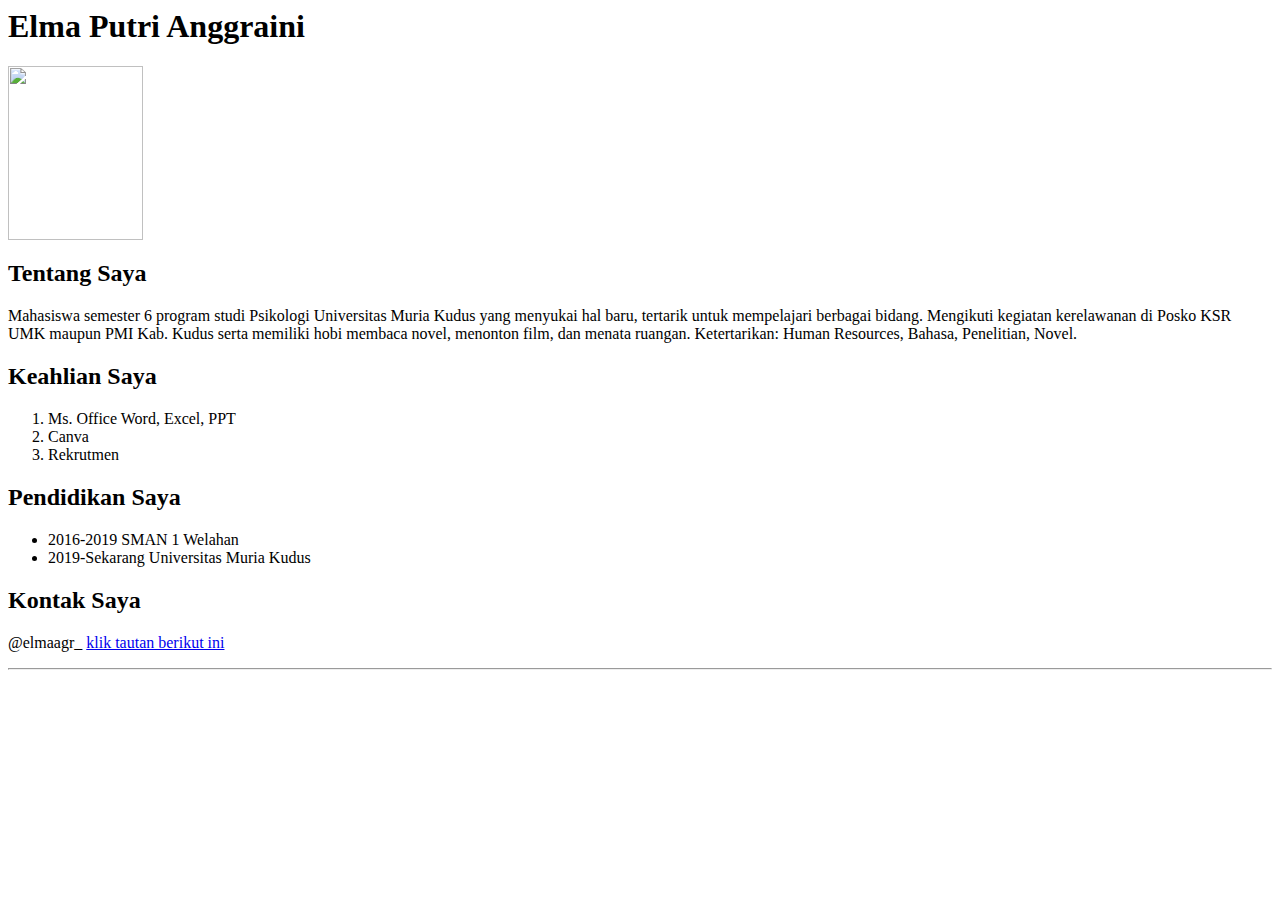
==== challengecv.html @ c7a8a7f8 "File Tambahan" ====
<html>
<head>
    <title>CV ELMA</title>
    <link rel="shortcut icon" href="img/image.png" type="image/x-icon">
</head>
<body>
    <h1>Elma Putri Anggraini</h1>
    <img src="img/iam.png" alt=""width="135" height="174,625">

    <h2>Tentang Saya</h2>
    <p>Mahasiswa semester 6 program studi Psikologi Universitas Muria Kudus yang menyukai hal baru, tertarik untuk mempelajari berbagai bidang. Mengikuti kegiatan kerelawanan di Posko KSR UMK maupun PMI Kab. Kudus serta memiliki hobi membaca novel, menonton film, dan menata ruangan. Ketertarikan: Human Resources, Bahasa, Penelitian, Novel.</p>

    <h2>Keahlian Saya</h2>
    <ol>
        <li>Ms. Office Word, Excel, PPT</li>
        <li>Canva</li>
        <li>Rekrutmen</li> 
    </ol>

    <h2>Pendidikan Saya</h2>
    <ul>
        <li>2016-2019 SMAN 1 Welahan</li>
        <li>2019-Sekarang Universitas Muria Kudus</li>
    </ul>

    <h2>Kontak Saya</h2>
    <p>@elmaagr_ 
        <a href="https://www.instagram.com/elmaagr_/">klik tautan berikut ini</a>
    </p>
    <hr>
</body>

</html>
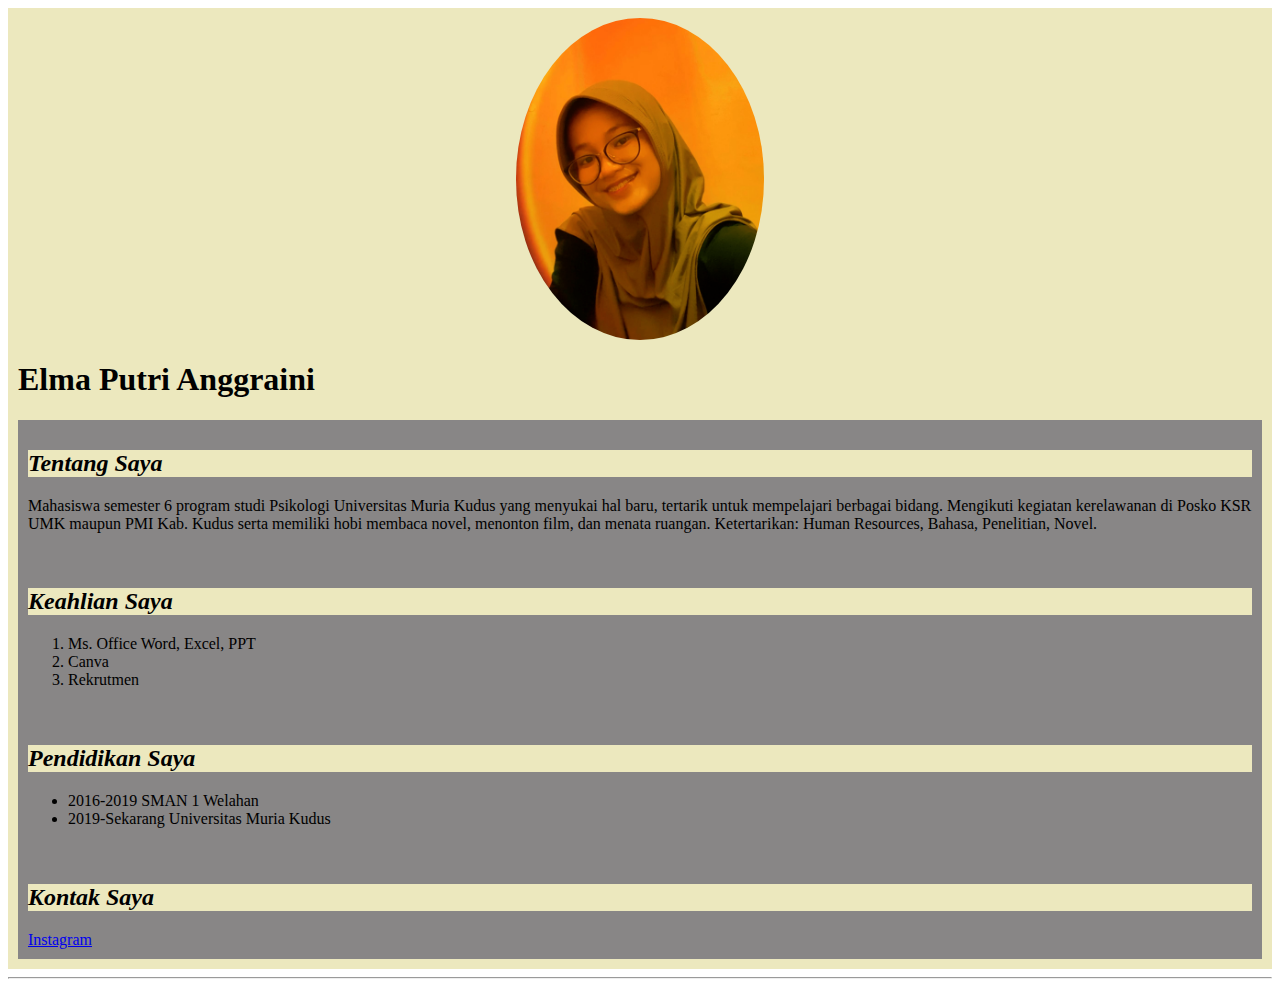
==== commit f260d82c: "New File Part 3" ====
--- a/challengecv.html
+++ b/challengecv.html
@@ -1,32 +1,56 @@
 <html>
 <head>
+    <style>
+        y {
+            font-size: 20px;
+        }
+    </style>
+
     <title>CV ELMA</title>
     <link rel="shortcut icon" href="img/image.png" type="image/x-icon">
+
+    <link rel="stylesheet" href="stylee.css">
+
 </head>
 <body>
-    <h1>Elma Putri Anggraini</h1>
-    <img src="img/iam.png" alt=""width="135" height="174,625">
+    
+    <div id="container">
+        <img src="img/iam.png" alt="">
+        <h1>Elma Putri Anggraini</h1>
 
-    <h2>Tentang Saya</h2>
-    <p>Mahasiswa semester 6 program studi Psikologi Universitas Muria Kudus yang menyukai hal baru, tertarik untuk mempelajari berbagai bidang. Mengikuti kegiatan kerelawanan di Posko KSR UMK maupun PMI Kab. Kudus serta memiliki hobi membaca novel, menonton film, dan menata ruangan. Ketertarikan: Human Resources, Bahasa, Penelitian, Novel.</p>
+        <div id="container2">
+            <h2 class="aboutme">Tentang Saya</h2>
+            <p>Mahasiswa semester 6 program studi Psikologi Universitas Muria Kudus yang menyukai hal baru, 
+                tertarik untuk mempelajari berbagai bidang. 
+                Mengikuti kegiatan kerelawanan di Posko KSR UMK 
+                maupun PMI Kab. Kudus serta memiliki hobi membaca novel, 
+                menonton film, dan menata ruangan. 
+                Ketertarikan: Human Resources, Bahasa, Penelitian, Novel.</p>
+        </div>
+        
+        <div id="container3">
+            <h2 class="skill">Keahlian Saya</h2>
+            <ol>
+            <li>Ms. Office Word, Excel, PPT</li>
+            <li>Canva</li>
+            <li>Rekrutmen</li> 
+            </ol>
+        </div>
 
-    <h2>Keahlian Saya</h2>
-    <ol>
-        <li>Ms. Office Word, Excel, PPT</li>
-        <li>Canva</li>
-        <li>Rekrutmen</li> 
-    </ol>
+        <div id="container4">
+            <h2 class="education">Pendidikan Saya</h2>
+            <ul>
+                <li>2016-2019 SMAN 1 Welahan</li>
+                <li>2019-Sekarang Universitas Muria Kudus</li>
+            </ul>
+        </div>
+            
+        <div id="container5">
+            <h2 class="contact">Kontak Saya</h2> 
+                <a href="https://www.instagram.com/elmaagr_/">Instagram</a>
+        </div>
+    </div>
 
-    <h2>Pendidikan Saya</h2>
-    <ul>
-        <li>2016-2019 SMAN 1 Welahan</li>
-        <li>2019-Sekarang Universitas Muria Kudus</li>
-    </ul>
-
-    <h2>Kontak Saya</h2>
-    <p>@elmaagr_ 
-        <a href="https://www.instagram.com/elmaagr_/">klik tautan berikut ini</a>
-    </p>
     <hr>
 </body>
 
--- a/stylee.css
+++ b/stylee.css
@@ -0,0 +1,65 @@
+/* id + # class + . */
+
+y {
+    font-size: 20px;
+}
+
+img {
+    width: 20%;
+    display: block;
+    margin-left: auto;
+    margin-right: auto;
+    border-radius: 50%;
+}
+
+#container {
+    height: auto;
+    width: auto;
+    padding: 10px 10px;
+    background-color: rgb(236, 232, 190);
+}
+
+#container2 {
+    width: auto;
+    height: auto;
+    padding: 10px 10px;
+    background-color: rgb(136, 134, 134);
+}
+        .aboutme {
+            font-style: italic;
+            background-color: rgb(236, 232, 190);
+        }
+        
+
+#container3 {
+    width: auto;
+    height: auto;
+    padding: 10px 10px;
+    background-color: rgb(136, 134, 134);
+}
+        .skill {
+            font-style: italic;
+            background-color: rgb(236, 232, 190);
+        }
+
+#container4 {
+    width: auto;
+    height: auto;
+    padding: 10px 10px;
+    background-color: rgb(136, 134, 134);
+}
+        .education {
+            font-style: italic;
+            background-color: rgb(236, 232, 190);
+        }
+
+#container5 {
+    width: auto;
+    height: auto;
+    padding: 10px 10px;
+    background-color: rgb(136, 134, 134);
+}
+        .contact {
+            font-style: italic;
+            background-color: rgb(236, 232, 190);
+        }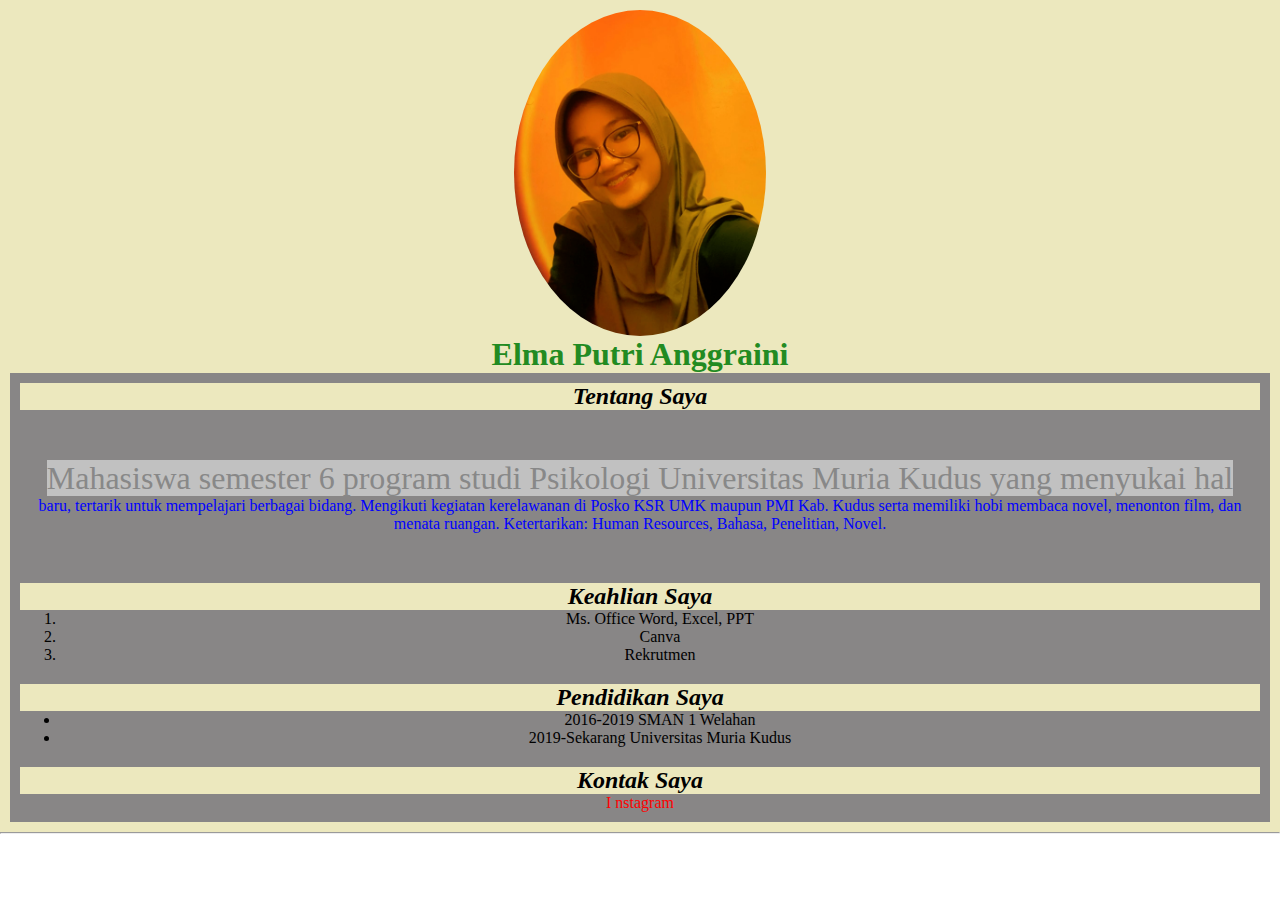
==== commit 64210d15: "New File Part 4" ====
--- a/challengecv.html
+++ b/challengecv.html
@@ -47,7 +47,7 @@
             
         <div id="container5">
             <h2 class="contact">Kontak Saya</h2> 
-                <a href="https://www.instagram.com/elmaagr_/">Instagram</a>
+                <a href="https://www.instagram.com/elmaagr_/">I nstagram</a>
         </div>
     </div>
 
--- a/stylee.css
+++ b/stylee.css
@@ -62,4 +62,71 @@
         .contact {
             font-style: italic;
             background-color: rgb(236, 232, 190);
-        }+        }
+
+* {
+    margin: 0 auto;
+    padding: 0 auto;
+}
+
+body {
+    display: inline-block;
+    text-align: center;
+    background: url("img/bc.jpg") top right no-repeat;
+}
+
+#page {
+    width: 800px;
+    height: 150px;
+    background-color: #c1c1c1;
+    padding: 20px;
+    clear: both;
+}
+
+h1 {
+    color: forestgreen;
+    font-size: 32px;
+}
+
+div p {
+    margin: 50px 0 30px 0;
+    color: blue;
+}
+
+p::first-line {
+    color: #888;
+    font-size: xx-large;
+    background-color: #c1c1c1;
+}
+
+span {
+    color: yellow;
+    font-style: italic;
+}
+
+a {
+    color: red;
+    text-decoration: none;
+}
+
+input[type="text"] {
+    background-color: yellow;
+    border: none;
+    padding: 10px 10px;
+    color: red;
+}
+
+a:hover {
+    color: blue;
+    text-decoration: underline;
+}
+
+.box {
+    width: 390px;
+    float: left;
+    display: inline;
+    background-color: silver;
+    color: #fff;
+    padding: 20px;
+    margin-left: 10px;
+}